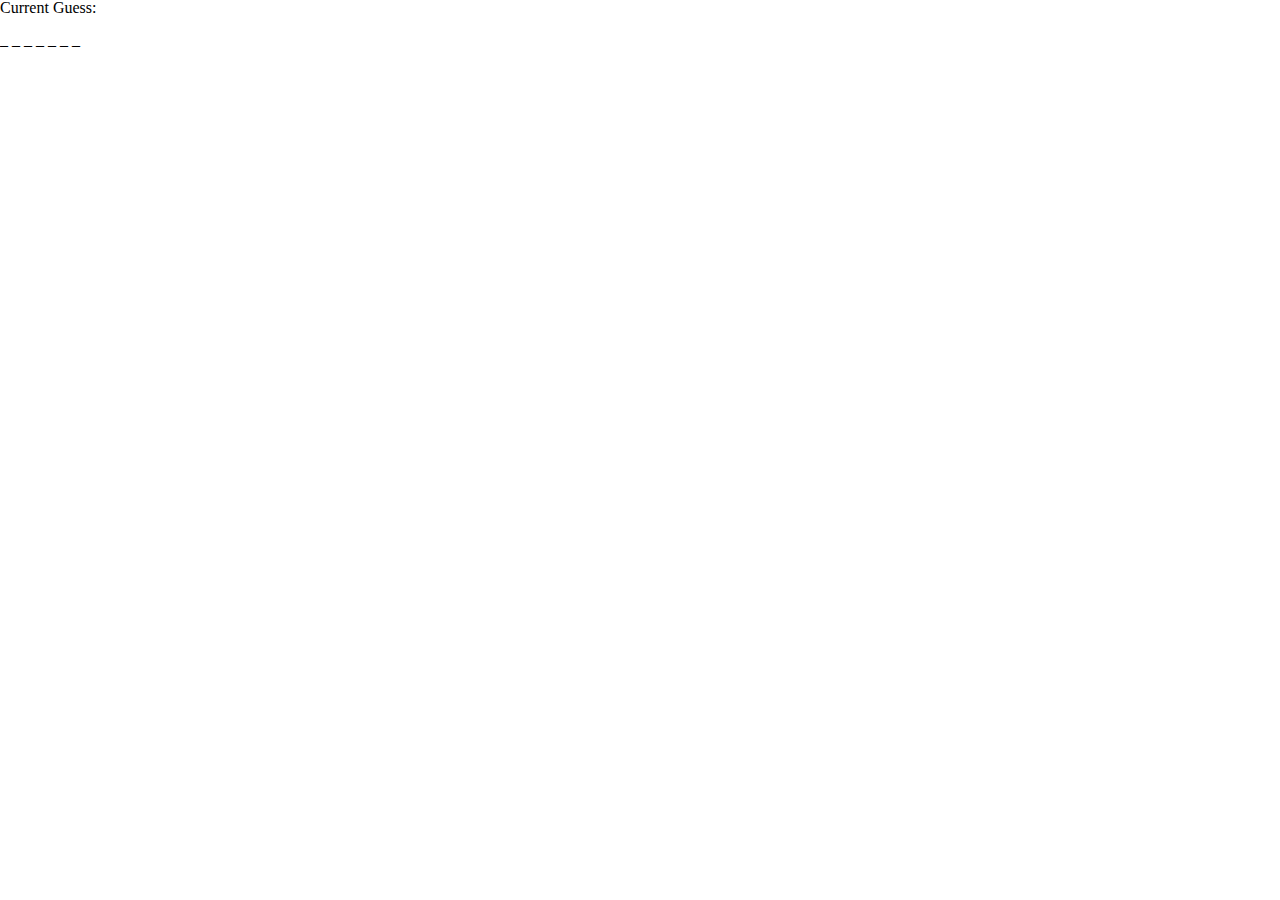
==== Module-2_Assessment/index.html @ 01afba81 "Finished basic functionality" ====
<!DOCTYPE html>
<html lang="en">
<head>
  <meta charset="UTF-8">
  <title>Word Guess Game</title>
  <link rel='stylesheet' href='assets/css/reset.css'>
  <link rel='stylesheet' href='assets/css/style.css'>
</head>

<body>

  Current Guess: <span id="guess"></span>
  <br><br><span id="blanks"></span>
  <br><br><span id="message"></span>
  <script src="assets/javascript/game.js"></script>

</body>
</html>
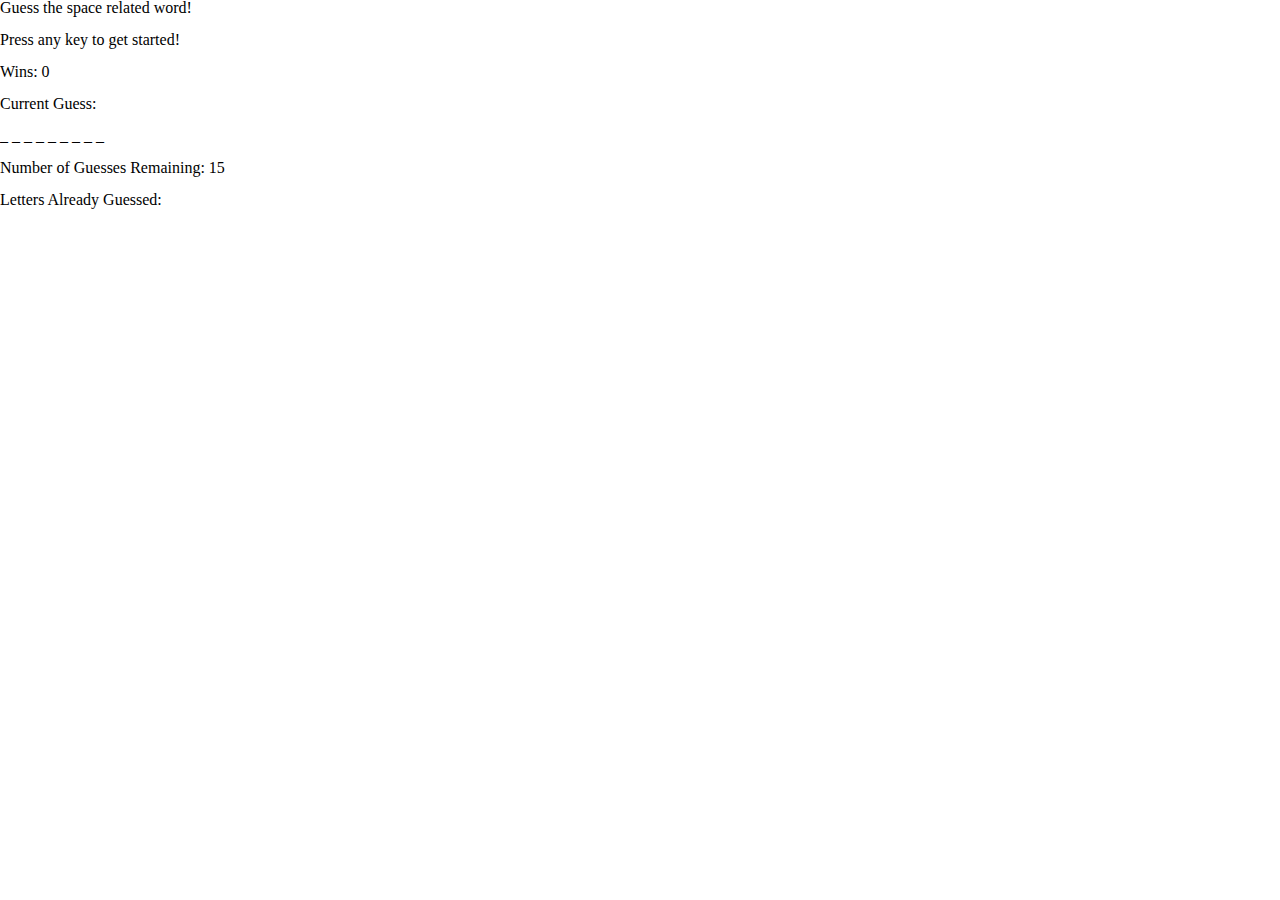
==== commit 6f3db9a9: "Implemented remaining requirements" ====
--- a/Module-2_Assessment/index.html
+++ b/Module-2_Assessment/index.html
@@ -8,10 +8,19 @@
 </head>
 
 <body>
-
+  <span id="message">Guess the space related word!</span>
+  <br><br>
+  Press any key to get started!
+  <br><br>
+  Wins: <span id="wins"></span>
+  <br><br>
   Current Guess: <span id="guess"></span>
-  <br><br><span id="blanks"></span>
-  <br><br><span id="message"></span>
+  <br><br>
+  <span id="blanks"></span>
+  <br><br>
+  Number of Guesses Remaining: <span id="guesses"></span>
+  <br><br>
+  Letters Already Guessed: <span id="letters"></span>
   <script src="assets/javascript/game.js"></script>
 
 </body>
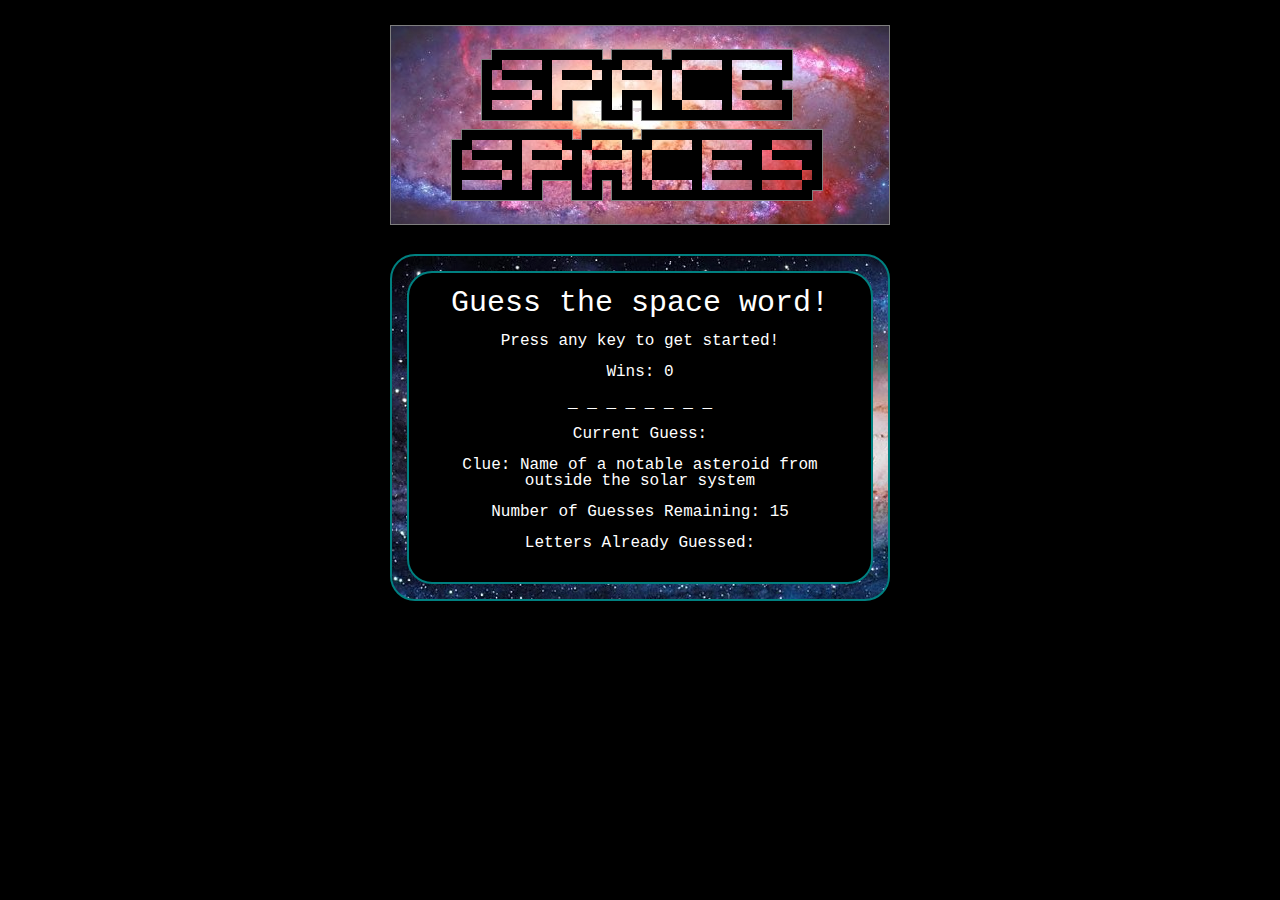
==== commit 7eaad12b: "Added CSS and non-required functions" ====
--- a/Module-2_Assessment/index.html
+++ b/Module-2_Assessment/index.html
@@ -6,22 +6,51 @@
   <link rel='stylesheet' href='assets/css/reset.css'>
   <link rel='stylesheet' href='assets/css/style.css'>
 </head>
-
 <body>
-  <span id="message">Guess the space related word!</span>
-  <br><br>
-  Press any key to get started!
-  <br><br>
-  Wins: <span id="wins"></span>
-  <br><br>
-  Current Guess: <span id="guess"></span>
-  <br><br>
-  <span id="blanks"></span>
-  <br><br>
-  Number of Guesses Remaining: <span id="guesses"></span>
-  <br><br>
-  Letters Already Guessed: <span id="letters"></span>
-  <script src="assets/javascript/game.js"></script>
-
+  <img src="assets/images/logo.png">
+  <div class="outer">
+    <div class="inner">
+      <p id="top">
+        <span id="message">
+          Guess the space word!
+        </span>
+      </p>
+      <p>
+        Press any key to get started!
+      </p>
+      <p>
+        Wins:
+        <span id="wins">
+        </span>
+      </p>
+      <p>
+        <span id="blanks">
+        </span>
+      </p>
+      <p>
+        Current Guess:
+        <span id="guess">
+        </span>
+      </p>
+      <p>
+        Clue:
+        <span id="clue">
+        </span>
+      </p>
+      <p>
+        Number of Guesses Remaining:
+        <span id="guesses">
+        </span>
+      </p>
+      <p>
+        Letters Already Guessed:
+        <br>&nbsp;
+        <span id="letters">
+        </span>
+      </p>
+      <script src="assets/javascript/game.js">
+      </script>
+    </div>
+  </div>
 </body>
 </html>--- a/Module-2_Assessment/assets/css/style.css
+++ b/Module-2_Assessment/assets/css/style.css
@@ -0,0 +1,35 @@
+body
+{
+  background-color: black;
+  color: white;
+  font-family: courier;
+  text-align: center;
+}
+img
+{
+  margin: 25px 0px;
+}
+p
+{
+  margin: 15px;
+}
+#top
+{
+  font-size: 30px;
+}
+.outer
+{
+  background-image: url('../images/galaxy.jpg');
+  border: 2px solid teal;
+  border-radius: 25px;
+  box-sizing: border-box;
+  width: 500px;
+  padding: 15px;
+  margin: auto;
+}
+.inner
+{
+  background: black;
+  border: 2px solid teal;
+  border-radius: 25px;
+}